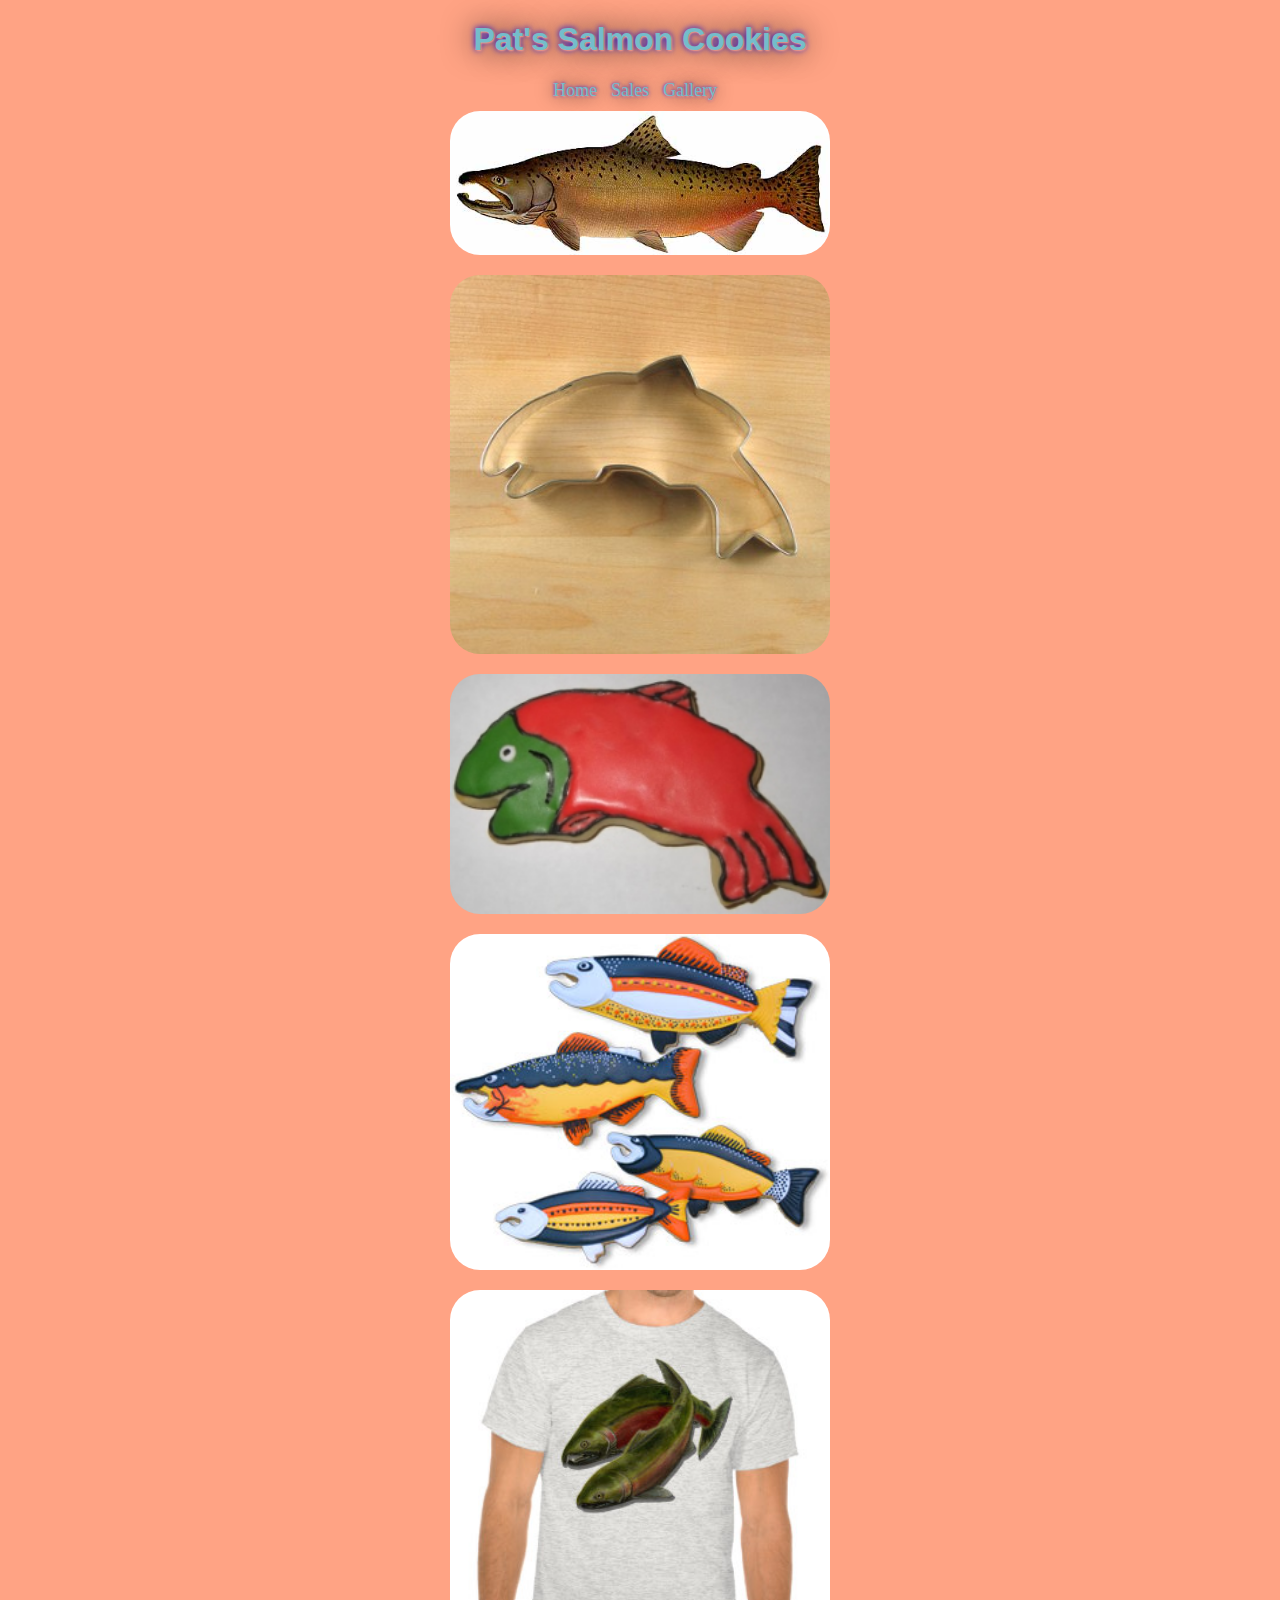
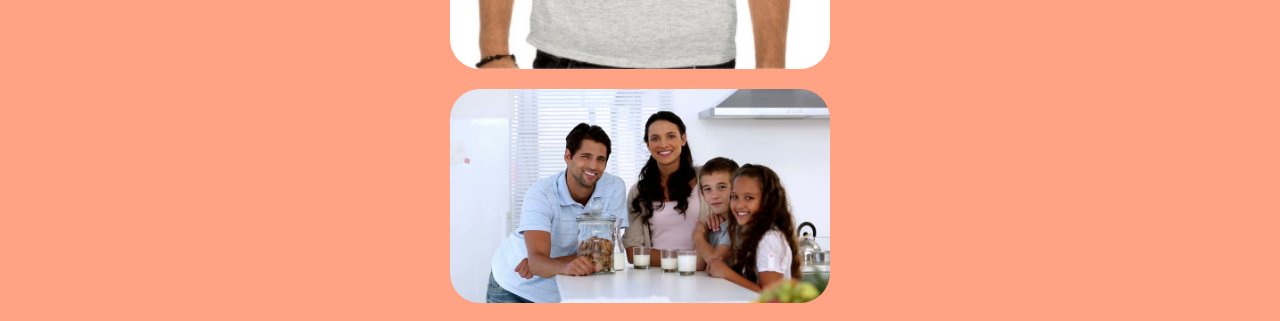
==== pictures.html @ 4bfb530c "added lighthouse score" ====
<!DOCTYPE html>
<html lang="en">
<head>
    <meta charset="UTF-8">
    <meta name="viewport" content="width=device-width, initial-scale=1.0">
    <title>Gallery</title>
    <link rel="stylesheet" href="style.css">
</head>
<body>
    <header>
        <h1>Pat's Salmon Cookies</h1>
        <a href="index.html">Home</a>
        <a href="sales.html">Sales</a>
        <a href="pictures.html">Gallery</a>
    </header>
    <main>
        <img src="chinook.jpg">
        <img src="cutter.jpeg">
        <img src="frosted-cookie.jpg">
        <img src="fish.jpg">
        <img src="shirt.jpg">
        <img src="family.jpg">
    </main>
    <footer>
    </footer>
    
</body>
</html>
---- style.css ----
h1 {
    font-family: 'Lato', sans-serif;
    color: #74BDCB;
    text-shadow: 1px 1px 2px #FFA384, 0 0 1em black, 0 0 0.2em blue;
}

h1 {
    text-align: center;
}

#table-head {
    background-color:#74BDCB;
}

#table-body  {
    background-color:#abe9f5;
}
#table-footer {
    background-color:#74BDCB;
}

body {
    background-color: #FFA384;
    text-align: center;
}

main {
    display: flex;
    flex-direction: column;
    align-items: center;
    font-size: larger;
}

#index {
    color: #74BDCB;
    text-shadow: 1px 1px 2px #FFA384, 0 0 1em black, 0 0 0.2em blue;
}

main img {
    border-radius: 30px;
    width: 30%;
    margin: 10px;;
}

.front-page {
    width: 9.5%;
}

a {
text-decoration: none;
color: #74BDCB;
text-shadow: 1px 1px 2px #FFA384, 0 0 1em black, 0 0 0.2em blue;
font-size: large;
margin-right: 10px;
}

#links {
    margin-bottom: 10px;
}

footer {
    color: #74BDCB;
    text-shadow: 1px 1px 2px #FFA384, 0 0 1em black, 0 0 0.2em blue;
    position: absolute;
    bottom: 0;
    width: 100%;
}
table {
    font-family: Arial, Helvetica, sans-serif;
    text-align: center;
    background-color: #E7F2F8;;
    border: thin solid #74BDCB;
    margin-left: auto;
    margin-right: auto;
    margin-top: 20px;   
}

li {
    margin: 10px;
}

#bottom {
    margin-top: 20px;
}
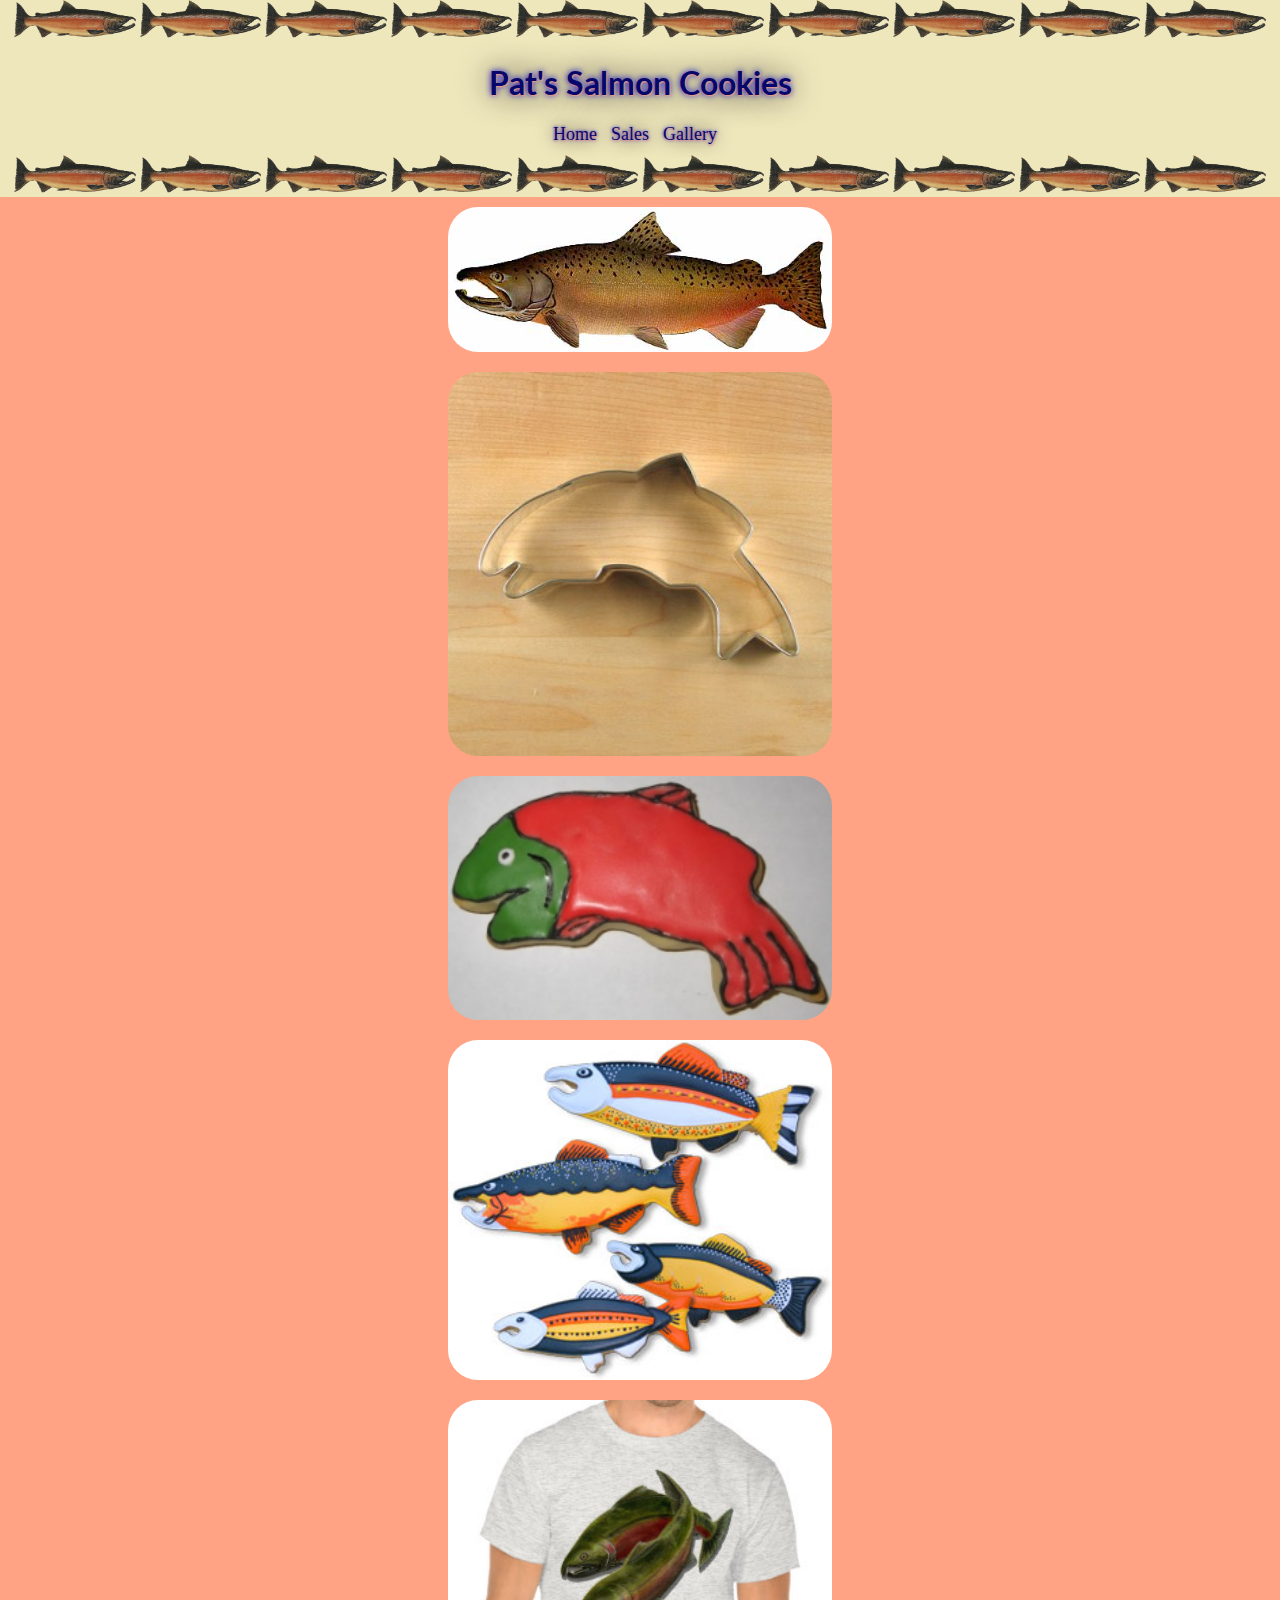
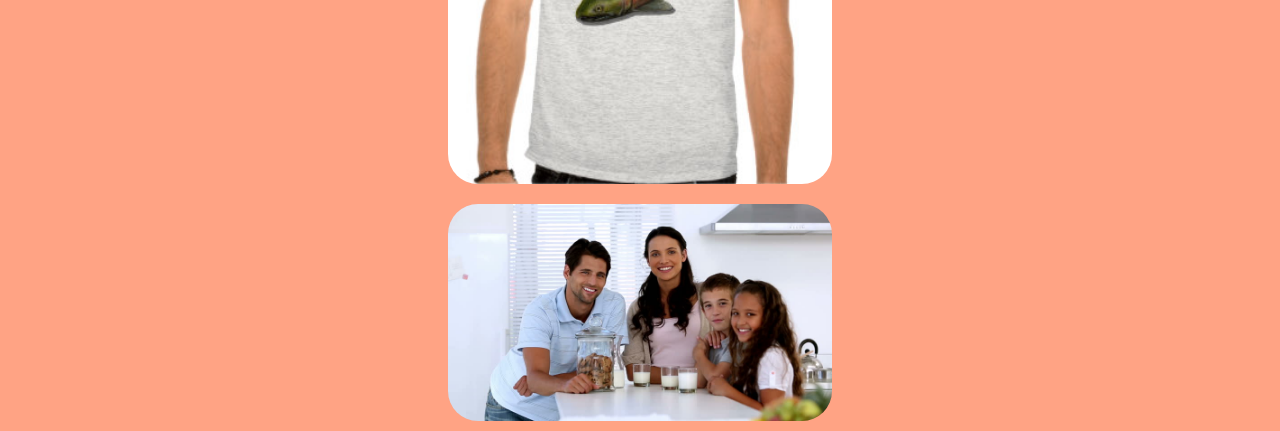
==== commit 6f28127d: "added styling" ====
--- a/pictures.html
+++ b/pictures.html
@@ -4,16 +4,41 @@
     <meta charset="UTF-8">
     <meta name="viewport" content="width=device-width, initial-scale=1.0">
     <title>Gallery</title>
+    <link rel="preconnect" href="https://fonts.googleapis.com">
+    <link rel="preconnect" href="https://fonts.gstatic.com" crossorigin>
+    <link href="https://fonts.googleapis.com/css2?family=Lato:wght@300;700&display=swap" rel="stylesheet">
     <link rel="stylesheet" href="style.css">
 </head>
 <body>
     <header>
+        <img class="front-page" src="salmon.png">
+        <img class="front-page" src="salmon.png">
+        <img class="front-page" src="salmon.png">
+        <img class="front-page" src="salmon.png">
+        <img class="front-page" src="salmon.png">
+        <img class="front-page" src="salmon.png">
+        <img class="front-page" src="salmon.png">
+        <img class="front-page" src="salmon.png">
+        <img class="front-page" src="salmon.png">
+        <img class="front-page" src="salmon.png">
         <h1>Pat's Salmon Cookies</h1>
-        <a href="index.html">Home</a>
-        <a href="sales.html">Sales</a>
-        <a href="pictures.html">Gallery</a>
+        <div id="links">
+            <a href="index.html">Home</a>
+            <a href="sales.html">Sales</a>
+            <a href="pictures.html">Gallery</a>
+        </div>
+        <img class="front-page" src="salmon.png">
+        <img class="front-page" src="salmon.png">
+        <img class="front-page" src="salmon.png">
+        <img class="front-page" src="salmon.png">
+        <img class="front-page" src="salmon.png">
+        <img class="front-page" src="salmon.png">
+        <img class="front-page" src="salmon.png">
+        <img class="front-page" src="salmon.png">
+        <img class="front-page" src="salmon.png">
+        <img class="front-page" src="salmon.png">
     </header>
-    <main>
+    <main id="gallery">
         <img src="chinook.jpg">
         <img src="cutter.jpeg">
         <img src="frosted-cookie.jpg">
--- a/style.css
+++ b/style.css
@@ -1,6 +1,6 @@
 h1 {
     font-family: 'Lato', sans-serif;
-    color: #74BDCB;
+    color: #05076c;
     text-shadow: 1px 1px 2px #FFA384, 0 0 1em black, 0 0 0.2em blue;
 }
 
@@ -22,6 +22,8 @@
 body {
     background-color: #FFA384;
     text-align: center;
+    margin: 0;
+    padding: 0;
 }
 
 main {
@@ -32,7 +34,7 @@
 }
 
 #index {
-    color: #74BDCB;
+    color: #05076c;
     text-shadow: 1px 1px 2px #FFA384, 0 0 1em black, 0 0 0.2em blue;
 }
 
@@ -48,7 +50,7 @@
 
 a {
 text-decoration: none;
-color: #74BDCB;
+color: #05076c;
 text-shadow: 1px 1px 2px #FFA384, 0 0 1em black, 0 0 0.2em blue;
 font-size: large;
 margin-right: 10px;
@@ -59,12 +61,14 @@
 }
 
 footer {
-    color: #74BDCB;
+    color: #05076c;
     text-shadow: 1px 1px 2px #FFA384, 0 0 1em black, 0 0 0.2em blue;
     position: absolute;
     bottom: 0;
     width: 100%;
+    background-color: #EFE7BC;
 }
+
 table {
     font-family: Arial, Helvetica, sans-serif;
     text-align: center;
@@ -81,4 +85,58 @@
 
 #bottom {
     margin-top: 20px;
+}
+
+#stand-form {
+    margin-top: 10px;
+    display: flex;
+    justify-content:flex-start;
+    color: rgb(106, 67, 67);
+    font-family: Georgia, 'Times New Roman', Times, serif;
+}
+
+legend {
+    color: rgb(106, 67, 67);
+    text-shadow: 1px 1px 2px #FFA384, 0 0 1em black, 0 0 0.2em rgb(9, 9, 32);
+}
+
+button {
+    background-color: #FFA384;
+    color: rgb(106, 67, 67);
+    }
+
+button:hover {
+    background-color: #74BDCB;
+    color: rgb(106, 67, 67);
+    transition: background-color 350ms ease;
+}
+
+fieldset {
+   background-color: #EFE7BC;
+   
+}
+
+input {
+    display: flex;
+    flex-direction: column;
+    background-color: #FFA384;
+    color:rgb(106, 67, 67);
+    width: 100%;
+}
+
+label {
+    display: flex;
+    flex-direction: column;
+    align-items: flex-start;
+}
+
+
+header {
+    background-color: #EFE7BC;
+    width: 100%;
+}
+
+ul {
+    display: flex;
+    list-style:none;
 }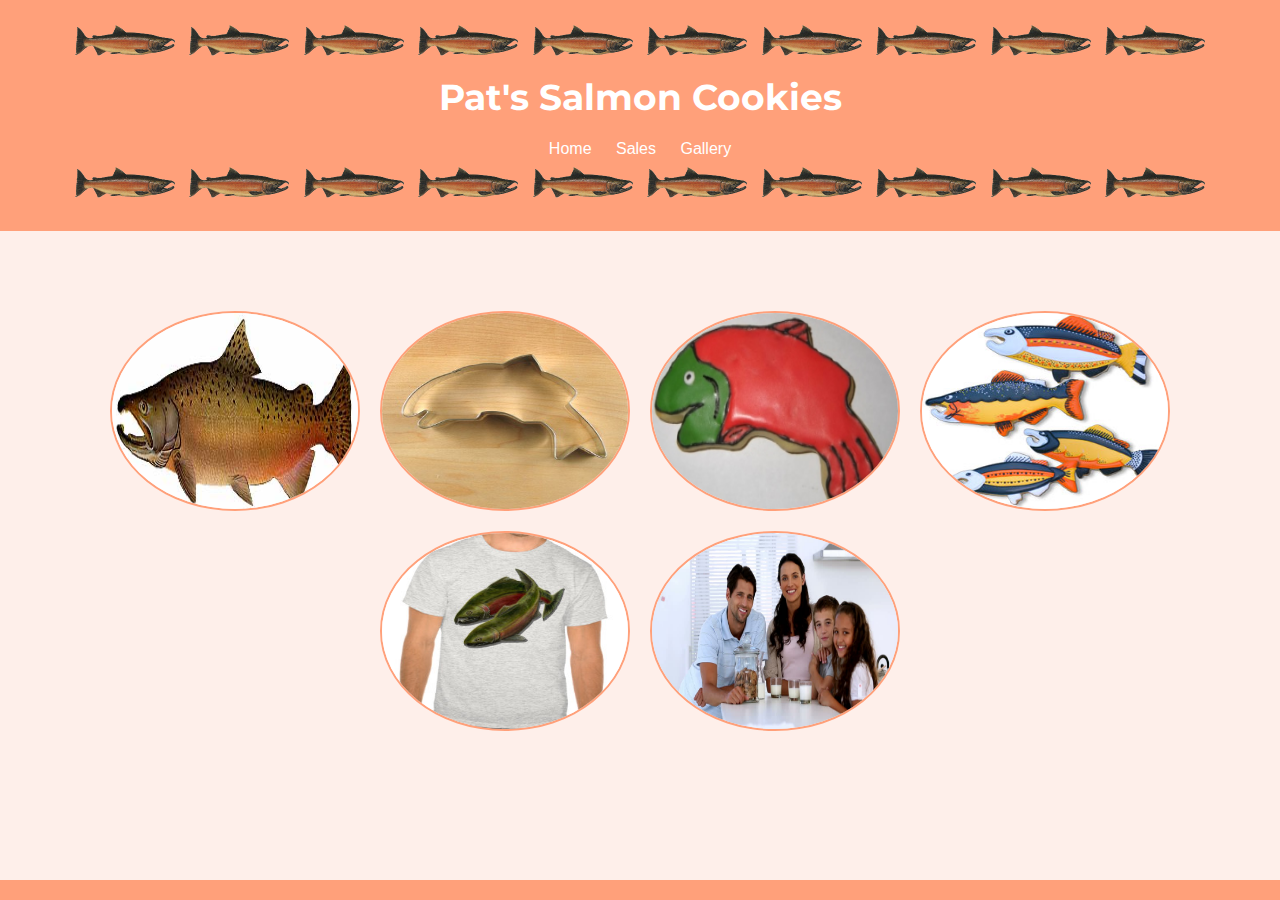
==== commit db4fba34: "changed css" ====
--- a/pictures.html
+++ b/pictures.html
@@ -4,9 +4,7 @@
     <meta charset="UTF-8">
     <meta name="viewport" content="width=device-width, initial-scale=1.0">
     <title>Gallery</title>
-    <link rel="preconnect" href="https://fonts.googleapis.com">
-    <link rel="preconnect" href="https://fonts.gstatic.com" crossorigin>
-    <link href="https://fonts.googleapis.com/css2?family=Lato:wght@300;700&display=swap" rel="stylesheet">
+    <link href="https://fonts.googleapis.com/css2?family=Montserrat:wght@300;400;500;700&display=swap" rel="stylesheet">
     <link rel="stylesheet" href="style.css">
 </head>
 <body>
@@ -46,8 +44,7 @@
         <img src="shirt.jpg">
         <img src="family.jpg">
     </main>
-    <footer>
-    </footer>
-    
+    <footer class="pos-footer">
+    </footer> 
 </body>
 </html>--- a/style.css
+++ b/style.css
@@ -1,142 +1,198 @@
-h1 {
-    font-family: 'Lato', sans-serif;
-    color: #05076c;
-    text-shadow: 1px 1px 2px #FFA384, 0 0 1em black, 0 0 0.2em blue;
+* {
+  margin: 0;
+  padding: 0;
+  box-sizing: border-box;
+}
+
+body {
+  font-family: 'Helvetica', sans-serif;
+  background-color: #FEEFEA;
+  color: #333;
+  line-height: 1.6;
+}
+
+header {
+  background-color: #FFA07A;
+  text-align: center;
+  padding: 20px;
 }
 
 h1 {
-    text-align: center;
+  font-family: 'Georgia', serif;
+  font-size: 36px;
+  margin-bottom: 10px;
+  color: #fff;
 }
 
-#table-head {
-    background-color:#74BDCB;
+#links {
+  margin-top: 10px;
 }
 
-#table-body  {
-    background-color:#abe9f5;
-}
-#table-footer {
-    background-color:#74BDCB;
-}
-
-body {
-    background-color: #FFA384;
-    text-align: center;
-    margin: 0;
-    padding: 0;
+#links a {
+  color: #fff;
+  text-decoration: none;
+  margin: 0 10px;
 }
 
 main {
-    display: flex;
-    flex-direction: column;
-    align-items: center;
-    font-size: larger;
+  max-width: 1200px;
+  margin: 0 auto;
+  padding: 20px;
+}
+
+table {
+  width: 100%;
+  border-collapse: collapse;
+  margin-top: 20px;
+  background-color: #FFA07A;
+  color: #fff;
+}
+
+th, td {
+  padding: 10px;
+  text-align: left;
+}
+
+thead {
+  background-color: #FF6347;
+}
+
+tfoot {
+  background-color: #FF6347;
+}
+
+#gallery {
+  display: flex;
+  flex-wrap: wrap;
+  justify-content: center;
+  margin-top: 50px;
+}
+
+#gallery img {
+  width: 250px;
+  height: 200px;
+  margin: 10px;
+  border: 2px solid #FFA07A;
+  border-radius: 50%;
+}
+
+.front-page {
+  width: 100px;
+  height: auto;
+  display: inline-block;
+  margin: 5px;
+}
+
+footer {
+  background-color: #FFA07A;
+  justify-content: center;
+  text-align: center;
+  padding: 10px;
+  color: #fff;
+  width: 100%;
+}
+
+footer svg {
+  margin: 0 5px;
+}
+
+form {
+  max-width: 400px;
+  margin: 0 auto;
+}
+
+fieldset {
+  border: 2px solid #FFA07A;
+  padding: 20px;
+  margin-bottom: 20px;
+}
+
+legend {
+  font-size: 24px;
+  color: #FFA07A;
+  margin-bottom: 10px;
+}
+
+form label {
+  color: #333;
+  display: block;
+  margin-bottom: 5px;
+}
+
+form input {
+  width: 100%;
+  padding: 10px;
+  margin-bottom: 10px;
+  border: 1px solid #FFA07A;
+  border-radius: 5px;
+}
+
+form button {
+  background-color: #FFA07A;
+  color: #fff;
+  padding: 10px 20px;
+  border: none;
+  border-radius: 5px;
+  cursor: pointer;
+}
+
+form button:hover {
+  background-color: #FF6347;
+}
+
+.pos-footer {
+  position: absolute;
+  bottom: 0;
 }
 
 #index {
-    color: #05076c;
-    text-shadow: 1px 1px 2px #FFA384, 0 0 1em black, 0 0 0.2em blue;
+  display:flex;
+  flex-direction: column;
+  align-items: center;
+  max-width: 600px;
+  margin-top: 80px;
+  background-color: #FFF;
+  border: 2px solid #FFA07A;
+  border-radius: 10px;
 }
 
-main img {
-    border-radius: 30px;
-    width: 30%;
-    margin: 10px;;
+#index h2 {
+  display:flex;
+  flex-direction: column;
+  align-items: center;
+  font-family: 'Georgia', serif;
+  font-size: 24px;
+  color: #FFA07A;
 }
 
-.front-page {
-    width: 9.5%;
+#index div {
+  margin-bottom: 20px;
 }
 
-a {
-text-decoration: none;
-color: #05076c;
-text-shadow: 1px 1px 2px #FFA384, 0 0 1em black, 0 0 0.2em blue;
-font-size: large;
-margin-right: 10px;
+#index ul {
+  list-style: none;
 }
 
-#links {
-    margin-bottom: 10px;
+#index li {
+  margin-bottom: 5px;
 }
 
-footer {
-    color: #05076c;
-    text-shadow: 1px 1px 2px #FFA384, 0 0 1em black, 0 0 0.2em blue;
-    position: absolute;
-    bottom: 0;
-    width: 100%;
-    background-color: #EFE7BC;
+#index a {
+  color: #333;
+  text-decoration: none;
+  border-bottom: 1px dotted #FFA07A;
 }
 
-table {
-    font-family: Arial, Helvetica, sans-serif;
-    text-align: center;
-    background-color: #E7F2F8;;
-    border: thin solid #74BDCB;
-    margin-left: auto;
-    margin-right: auto;
-    margin-top: 20px;   
-}
-
-li {
-    margin: 10px;
+#index a:hover {
+  color: #FFA07A;
 }
 
 #bottom {
-    margin-top: 20px;
+  display: block;
+  margin: 0 auto;
+  padding-top: 20px;
 }
 
-#stand-form {
-    margin-top: 10px;
-    display: flex;
-    justify-content:flex-start;
-    color: rgb(106, 67, 67);
-    font-family: Georgia, 'Times New Roman', Times, serif;
+h1, h2, h3, h4, h5, h6 {
+  font-family: 'Montserrat', sans-serif;
 }
-
-legend {
-    color: rgb(106, 67, 67);
-    text-shadow: 1px 1px 2px #FFA384, 0 0 1em black, 0 0 0.2em rgb(9, 9, 32);
-}
-
-button {
-    background-color: #FFA384;
-    color: rgb(106, 67, 67);
-    }
-
-button:hover {
-    background-color: #74BDCB;
-    color: rgb(106, 67, 67);
-    transition: background-color 350ms ease;
-}
-
-fieldset {
-   background-color: #EFE7BC;
-   
-}
-
-input {
-    display: flex;
-    flex-direction: column;
-    background-color: #FFA384;
-    color:rgb(106, 67, 67);
-    width: 100%;
-}
-
-label {
-    display: flex;
-    flex-direction: column;
-    align-items: flex-start;
-}
-
-
-header {
-    background-color: #EFE7BC;
-    width: 100%;
-}
-
-ul {
-    display: flex;
-    list-style:none;
-}